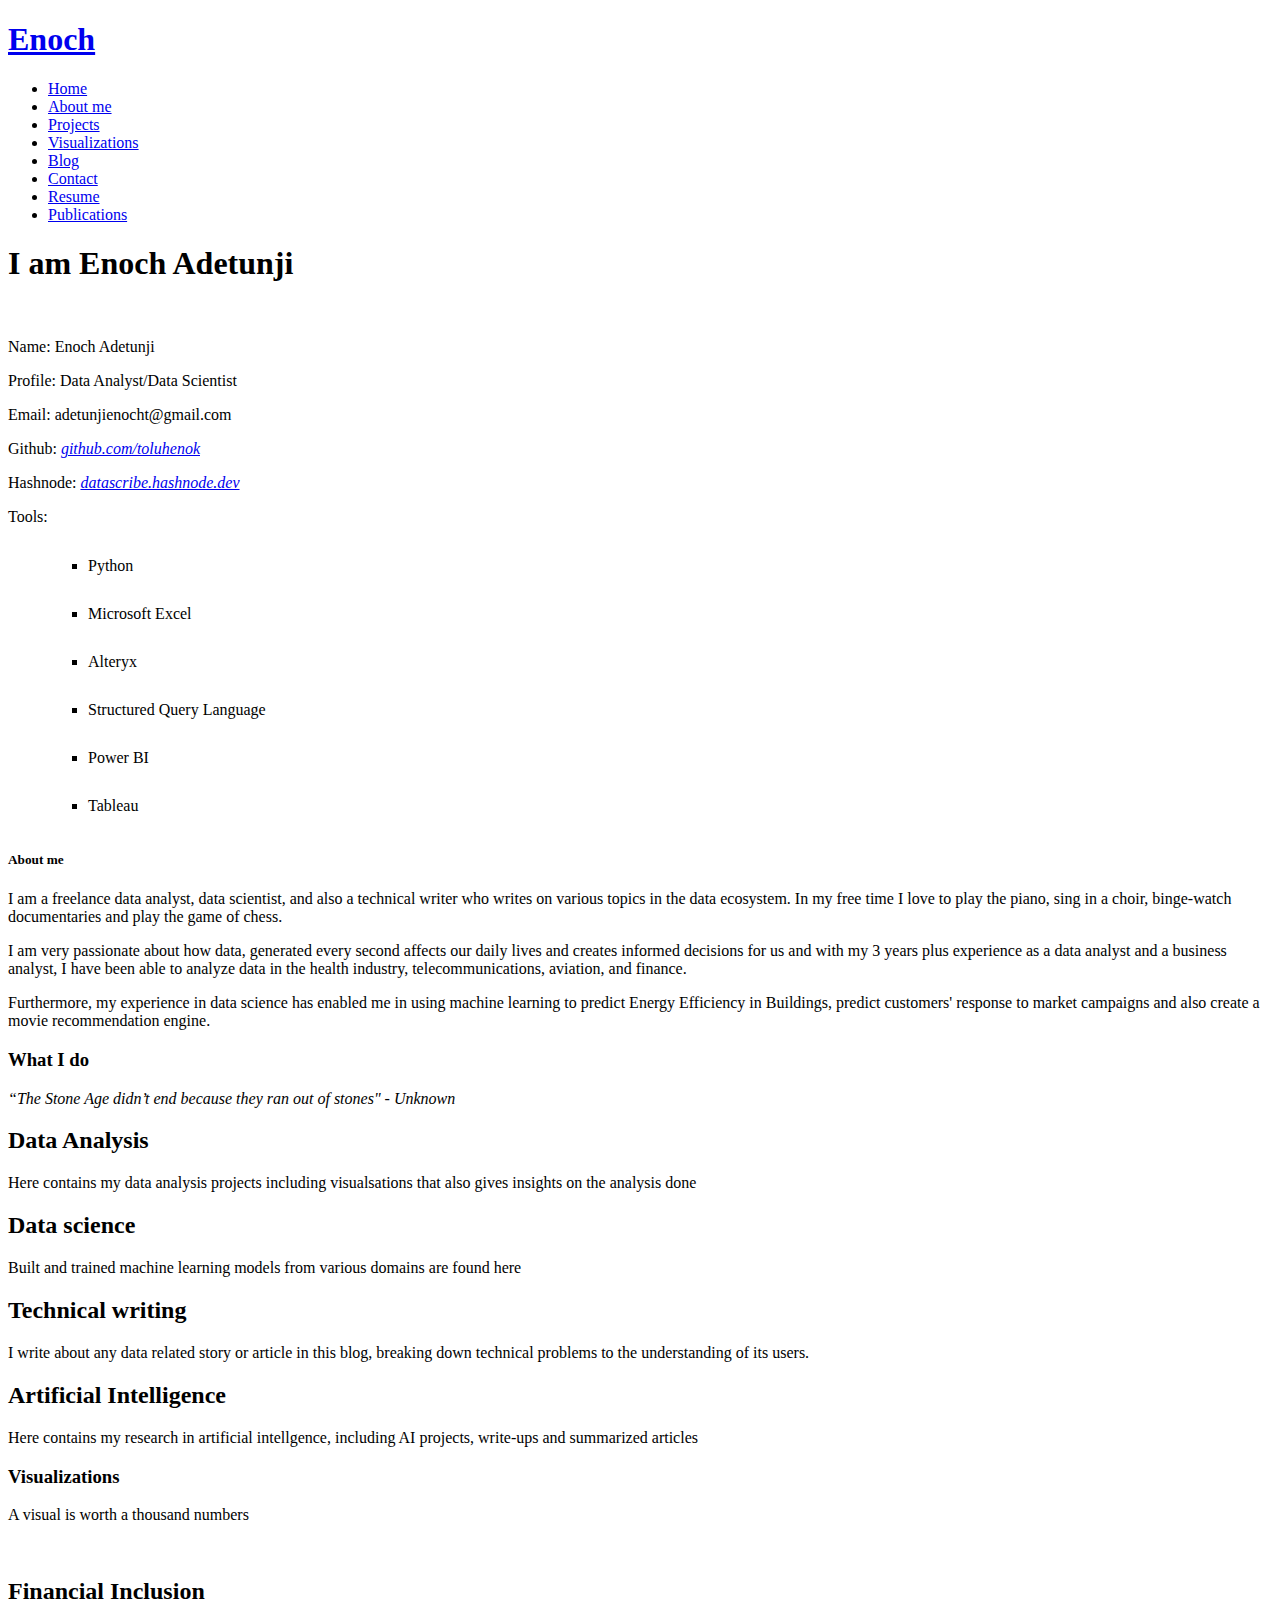
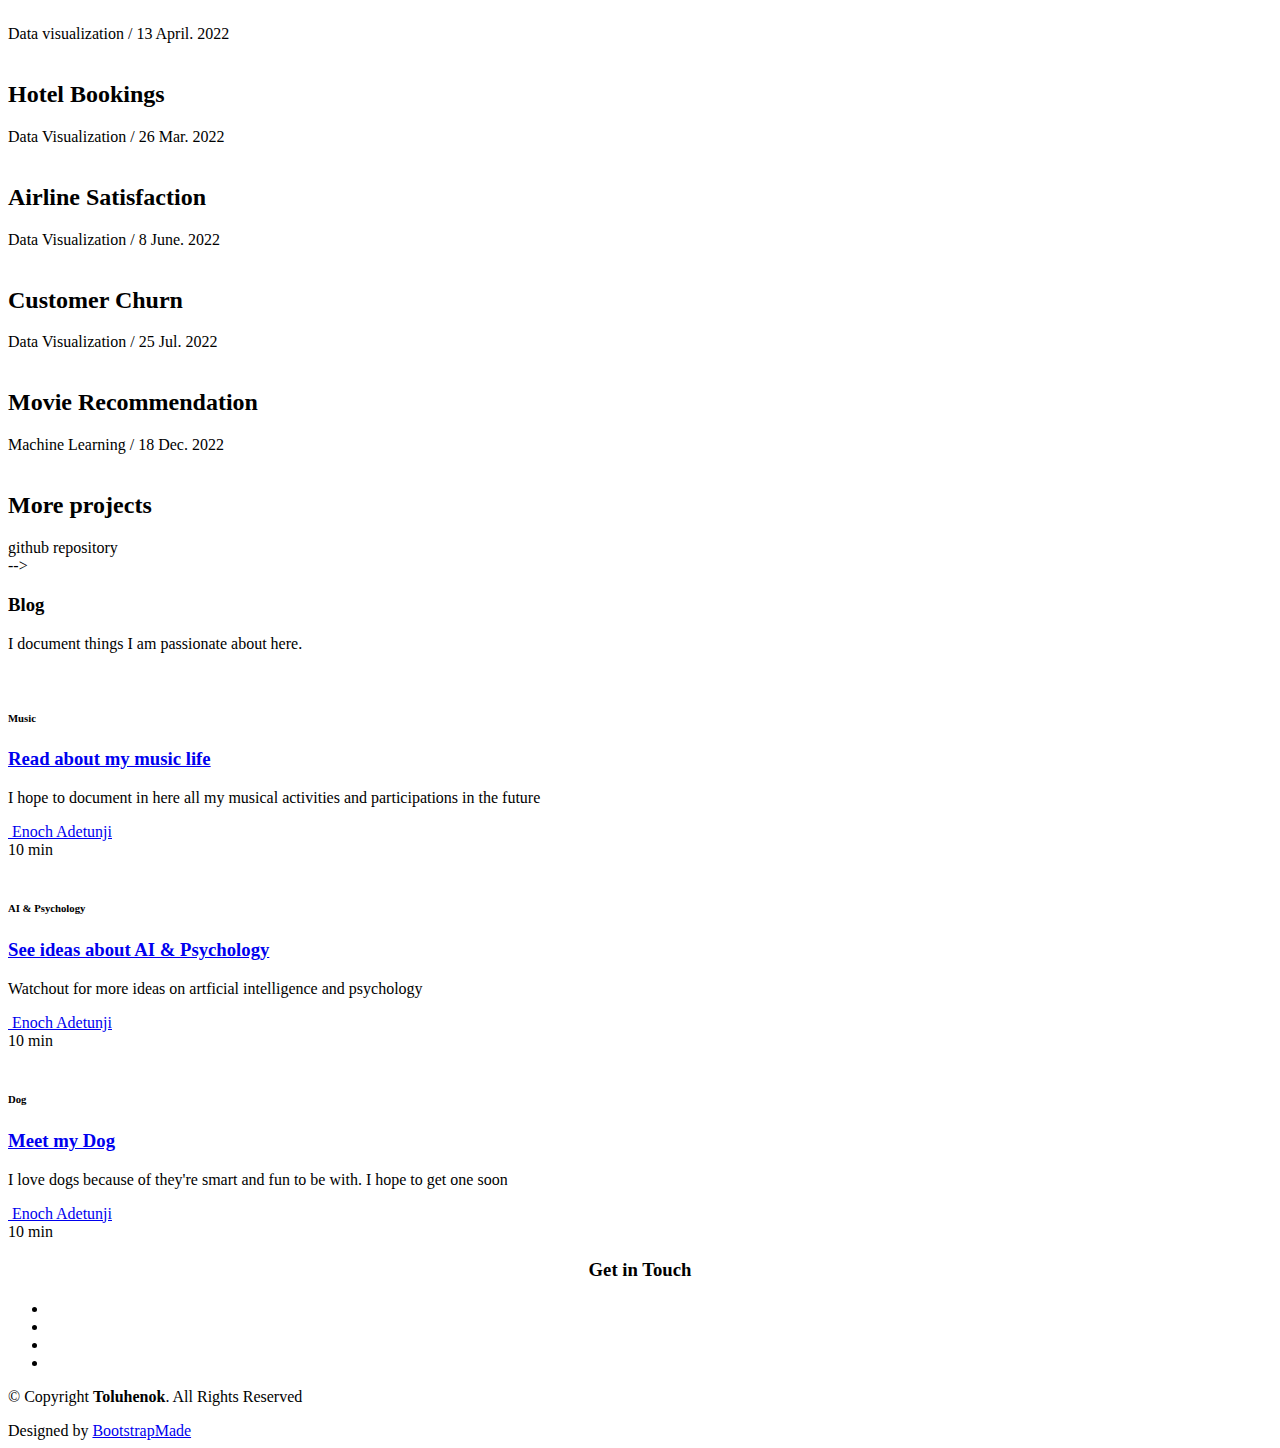
==== index.html @ 95ebdd55 "Update index.html" ====
<!DOCTYPE html>
<html lang="en">

<head>
  <meta charset="utf-8">
  <meta content="width=device-width, initial-scale=1.0" name="viewport">

  <title>DevFolio Bootstrap Portfolio Template - Index</title>
  <meta content="" name="description">
  <meta content="" name="keywords">

  <!-- Favicons -->
  <link href="assets/img/enoch.jpeg" rel="icon">
  <link href="assets/img/enoch.jpeg" rel="my-picture-icon">

  <!-- Vendor CSS Files -->
  <link href="assets/vendor/bootstrap/css/bootstrap.min.css" rel="stylesheet">
  <link href="assets/vendor/bootstrap-icons/bootstrap-icons.css" rel="stylesheet">
  <link href="assets/vendor/glightbox/css/glightbox.min.css" rel="stylesheet">
  <link href="assets/vendor/swiper/swiper-bundle.min.css" rel="stylesheet">

  <!-- Template Main CSS File -->
  <link href="assets/css/style.css" rel="stylesheet">

  <!-- =======================================================
  * Template Name: DevFolio - v4.10.0
  * Template URL: https://bootstrapmade.com/devfolio-bootstrap-portfolio-html-template/
  * Author: BootstrapMade.com
  * License: https://bootstrapmade.com/license/
  ======================================================== -->
</head>

<body>

  <!-- ======= Header ======= -->
  <header id="header" class="fixed-top">
    <div class="container d-flex align-items-center justify-content-between">

      <h1 class="logo"><a href="index.html">Enoch</a></h1>
      <!-- Uncomment below if you prefer to use an image logo -->
      <!-- <a href="index.html" class="logo"><img src="assets/img/logo.png" alt="" class="img-fluid"></a>-->

      <nav id="navbar" class="navbar">
        <ul>
          <li><a class="nav-link scrollto active" href="#hero">Home</a></li>
          <li><a class="nav-link scrollto" href="#about">About me</a></li>
          <li><a class="nav-link scrollto" href="#services">Projects</a></li>
          <li><a class="nav-link scrollto " href="#work">Visualizations</a></li>
          <li><a class="nav-link scrollto " href="#blog">Blog</a></li>
          
          <!-- <li class="dropdown"><a href="#"><span>Drop Down</span> <i class="bi bi-chevron-down"></i></a> -->
            <!-- <ul>
              <li><a href="#">Drop Down 1</a></li>
              <li class="dropdown"><a href="#"><span>Deep Drop Down</span> <i class="bi bi-chevron-right"></i></a>
                <ul>
                  <li><a href="#">Deep Drop Down 1</a></li>
                  <li><a href="#">Deep Drop Down 2</a></li>
                  <li><a href="#">Deep Drop Down 3</a></li>
                  <li><a href="#">Deep Drop Down 4</a></li>
                  <li><a href="#">Deep Drop Down 5</a></li>
                </ul>
              </li>
              <li><a href="#">Drop Down 2</a></li>
              <li><a href="#">Drop Down 3</a></li>
              <li><a href="#">Drop Down 4</a></li>
            </ul> -->
          </li>
          <li><a class="nav-link scrollto" href="#contact">Contact</a></li>
          <li><a href="https://drive.google.com/file/d/1KWROWhWvpXYNPX_sAisglmtJrTV0FN3P/view?usp=sharing" target ="_blank" rel ="noopener noreferrer">Resume</a></li>
          <li><a href="link to publiction here" target ="_blank" rel ="noopener noreferrer">Publications</a></li>
        </ul>
        <i class="bi bi-list mobile-nav-toggle"></i>
      </nav><!-- .navbar -->

    </div>
  </header><!-- End Header -->

  <!-- ======= Hero Section ======= -->
  <div id="hero" class="hero route bg-image" style="background-image: url(assets/img/pexels-burak-the-weekender-186461.jpg)">
    <div class="overlay-itro"></div>
    <div class="hero-content display-table">
      <div class="table-cell">
        <div class="container">
          <!--<p class="display-6 color-d">Hello, world!</p>-->
          <h1 class="hero-title mb-4">I am Enoch Adetunji</h1>
          <p class="hero-subtitle"><span class="typed" data-typed-items="Data Analyst, Data Scientist, Technical Writer, Artificial Intelligence Enthusiast"></span></p>
          <!-- <p class="pt-3"><a class="btn btn-primary btn js-scroll px-4" href="#about" role="button">Learn More</a></p> -->
        </div>
      </div>
    </div>
  </div><!-- End Hero Section -->

  <main id="main">

    <!-- ======= About Section ======= -->
    <section id="about" class="about-mf sect-pt4 route">
      <div class="container">
        <div class="row">
          <div class="col-sm-12">
            <div class="box-shadow-full">
              <div class="row">
                <div class="col-md-6">
                  <div class="row">
                    <div class="col-sm-6 col-md-5">
                      <div class="about-img">
                        <img src="assets/img/enoch.jpeg" class="img-fluid rounded b-shadow-a" alt="">
                      </div>
                    </div>
                    <div class="col-sm-6 col-md-7">
                      <div class="about-info">
                        <p><span class="title-s">Name: </span> <span>Enoch Adetunji</span></p>
                        <p><span class="title-s">Profile: </span> <span>Data Analyst/Data Scientist</span></p>
                        <p><span class="title-s">Email: </span> <span>adetunjienocht@gmail.com</span></p>
                        <p><span class="title-s">Github: </span> <span><a href="https://github.com/toluhenok"><i>github.com/toluhenok</i></a></span></p>
                        <p><span class="title-s">Hashnode: </span> <span><a href="https://datascribe.hashnode.dev/"><i>datascribe.hashnode.dev</i></a></span></p>
                      </div>
                    </div>
                  </div>
                  <div class="skill-mf">
                    <p class="title-s">Tools:</p>

                  <ul style="line-height:300%">
                    <ul style="list-style-type:square">
                    <span><li>Python</li></span> <span class="pull-right"></span>
                  
                    <span><li>Microsoft Excel</li></span> <span class="pull-right"></span>

                    <span><li>Alteryx</li></span> <span class="pull-right"></span>
                    
                    <span><li>Structured Query Language</li></span> <span class="pull-right"></span>
                   
                    <span><li>Power BI</li></span> <span class="pull-right"></span>

                    <span><li>Tableau</li></span> <span class="pull-right"></span>
                    </ul>
                  </ul>

                  </div>
                </div>
                <div class="col-md-6">
                  <div class="about-me pt-4 pt-md-0">
                    <div class="title-box-2">
                      <h5 class="title-left">
                        About me
                      </h5>
                    </div>
                    <p class="lead">
                      I am a freelance data analyst, data scientist, and also a technical writer who writes on various topics in the data ecosystem. 
                      In my free time I love to play the piano, sing in a choir, binge-watch documentaries and play the game of chess.
                    </p>
                    <p class="lead">
                      I am very passionate about how data, generated every second affects our daily lives and creates informed decisions for us and with my 3 years plus experience as a data analyst and a business analyst, 
                      I have been able to analyze data in the health industry, telecommunications, aviation, and finance.
                    </p>
                    <p class="lead">
                      Furthermore, my experience in data science has enabled me in using machine learning to predict Energy Efficiency in Buildings, predict customers' response to market campaigns and also create a movie recommendation engine.
                    </p>
                  </div>
                </div>
              </div>
            </div>
          </div>
        </div>
      </div>
    </section><!-- End About Section -->

    <!-- ======= Services Section ======= -->
    <section id="services" class="services-mf pt-5 route">
      <div class="container">
        <div class="row">
          <div class="col-sm-12">
            <div class="title-box text-center">
              <h3 class="title-a">
                What I do
              </h3>
              <p class="subtitle-a">
                <i>“The Stone Age didn’t end because they ran out of stones" - Unknown</i>
              </p>
              <div class="line-mf"></div>
            </div>
          </div>
        </div>
        <div class="row">
          <div class="col-sm-6">
            <div class="service-box">
              <div class="service-ico">
                <span class="ico-circle"><i class="bi bi-graph-up-arrow"></i></span>
              </div>
              <div class="service-content">
                <h2 class="s-title">Data Analysis</h2>
                <p class="s-description text-center">
                  Here contains my data analysis projects including visualsations that also gives insights on the analysis done
                </p>
              </div>
            </div>
          </div>
          <div class="col-sm-6">
            <div class="service-box">
              <div class="service-ico">
                <span class="ico-circle"><i class="bi bi-database"></i></span>
              </div>
              <div class="service-content">
                <h2 class="s-title">Data science</h2>
                <p class="s-description text-center">
                  Built and trained machine learning models from various domains are found here
                </p>
              </div>
            </div>
          </div>
          <div class="col-sm-6">
            <div class="service-box">
              <div class="service-ico">
                <span class="ico-circle"><i class="bi bi-vector-pen"></i></span>
              </div>
              <div class="service-content">
                <h2 class="s-title">Technical writing</h2>
                <p class="s-description text-center">
                  I write about any data related story or article in this blog, breaking down technical problems to the understanding
                  of its users.
                </p>
              </div>
            </div>
          </div>
          <div class="col-sm-6">
            <div class="service-box">
              <div class="service-ico">
                <span class="ico-circle"><i class="bi bi-robot"></i></span>
              </div>
              <div class="service-content">
                <h2 class="s-title">Artificial Intelligence</h2>
                <p class="s-description text-center">
                  Here contains my research in artificial intellgence, including AI projects, write-ups and summarized articles
                </p>
              </div>
            </div>
          </div>
          
         
        </div>
      </div>
    </section><!-- End Services Section -->

    <!-- ======= Counter Section ======= -->
    <!--<div class="section-counter paralax-mf bg-image" style="background-image: url(assets/img/counters-bg.jpg)">
      <div class="overlay-mf"></div>
      <div class="container position-relative">
        <div class="row">
          <div class="col-sm-3 col-lg-3">
            <div class="counter-box counter-box pt-4 pt-md-0">
              <div class="counter-ico">
                <span class="ico-circle"><i class="bi bi-check"></i></span>
              </div>
              <div class="counter-num">
                <p data-purecounter-start="0" data-purecounter-end="450" data-purecounter-duration="1" class="counter purecounter"></p>
                <span class="counter-text">WORKS COMPLETED</span>
              </div>
            </div>
          </div>
          <div class="col-sm-3 col-lg-3">
            <div class="counter-box pt-4 pt-md-0">
              <div class="counter-ico">
                <span class="ico-circle"><i class="bi bi-journal-richtext"></i></span>
              </div>
              <div class="counter-num">
                <p data-purecounter-start="0" data-purecounter-end="25" data-purecounter-duration="1" class="counter purecounter"></p>
                <span class="counter-text">YEARS OF EXPERIENCE</span>
              </div>
            </div>
          </div>
          <div class="col-sm-3 col-lg-3">
            <div class="counter-box pt-4 pt-md-0">
              <div class="counter-ico">
                <span class="ico-circle"><i class="bi bi-people"></i></span>
              </div>
              <div class="counter-num">
                <p data-purecounter-start="0" data-purecounter-end="550" data-purecounter-duration="1" class="counter purecounter"></p>
                <span class="counter-text">TOTAL CLIENTS</span>
              </div>
            </div>
          </div>
          <div class="col-sm-3 col-lg-3">
            <div class="counter-box pt-4 pt-md-0">
              <div class="counter-ico">
                <span class="ico-circle"><i class="bi bi-award"></i></span>
              </div>
              <div class="counter-num">
                <p data-purecounter-start="0" data-purecounter-end="48" data-purecounter-duration="1" class="counter purecounter"></p>
                <span class="counter-text">AWARD WON</span>
              </div>
            </div>
          </div>
        </div>
      </div>
    </div><!-- End Counter Section -->

    <!-- ======= Portfolio Section ======= -->
    <section id="work" class="portfolio-mf sect-pt4 route">
      <div class="container">
        <div class="row">
          <div class="col-sm-12">
            <div class="title-box text-center">
              <h3 class="title-a">
                Visualizations
              </h3>
              <p class="subtitle-a">
                A visual is worth a thousand numbers 
              </p>
              <div class="line-mf"></div>
            </div>
          </div>
        </div>
        <div class="row">
          <div class="col-md-4">
            <div class="work-box">
              <a href="assets/img/Screenshot (46).png" data-gallery="portfolioGallery" class="portfolio-lightbox">
                <div class="work-img">
                  <img src="assets/img/Screenshot (46).png" alt="" class="img-fluid">
                </div>
              </a>
              <div class="work-content">
                <div class="row">
                  <div class="col-sm-8">
                    <h2 class="w-title">Financial Inclusion</h2>
                    <div class="w-more">
                      <span class="w-ctegory">Data visualization</span> / <span class="w-date">13 April. 2022</span>
                    </div>
                  </div>
                  <div class="col-sm-4">
                    <div class="w-like">
                      <a href="portfolio-details.html"> <span class="bi bi-plus-circle"></span></a>
                    </div>
                  </div>
                </div>
              </div>
            </div>
          </div>
          <div class="col-md-4">
            <div class="work-box">
              <a href="assets/img/Screenshot (47).png" data-gallery="portfolioGallery" class="portfolio-lightbox">
                <div class="work-img">
                  <img src="assets/img/Screenshot (47).png" alt="" class="img-fluid">
                </div>
              </a>
              <div class="work-content">
                <div class="row">
                  <div class="col-sm-8">
                    <h2 class="w-title">Hotel Bookings</h2>
                    <div class="w-more">
                      <span class="w-ctegory">Data Visualization</span> / <span class="w-date">26 Mar. 2022</span>
                    </div>
                  </div>
                  <div class="col-sm-4">
                    <div class="w-like">
                      <a href="portfolio-details2.html"> <span class="bi bi-plus-circle"></span></a>
                    </div>
                  </div>
                </div>
              </div>
            </div>
          </div>
          <div class="col-md-4">
            <div class="work-box">
              <a href="assets/img/Screenshot (51).png" data-gallery="portfolioGallery" class="portfolio-lightbox">
                <div class="work-img">
                  <img src="assets/img/Screenshot (51).png" alt="" class="img-fluid">
                </div>
              </a>
              <div class="work-content">
                <div class="row">
                  <div class="col-sm-8">
                    <h2 class="w-title">Airline Satisfaction</h2>
                    <div class="w-more">
                      <span class="w-ctegory">Data Visualization</span> / <span class="w-date">8 June. 2022</span>
                    </div>
                  </div>
                  <div class="col-sm-4">
                    <div class="w-like">
                      <a href="portfolio-details3.html"> <span class="bi bi-plus-circle"></span></a>
                    </div>
                  </div>
                </div>
              </div>
            </div>
          </div>
          <div class="col-md-4">
            <div class="work-box">
              <a href="assets/img/Maven telecoms.png" data-gallery="portfolioGallery" class="portfolio-lightbox">
                <div class="work-img">
                  <img src="assets/img/Maven telecoms.png" alt="" class="img-fluid">
                </div>
              </a>
              <div class="work-content">
                <div class="row">
                  <div class="col-sm-8">
                    <h2 class="w-title">Customer Churn</h2>
                    <div class="w-more">
                      <span class="w-ctegory">Data Visualization</span> / <span class="w-date">25 Jul. 2022</span>
                    </div>
                  </div>
                  <div class="col-sm-4">
                    <div class="w-like">
                      <a href="portfolio-details4.html"> <span class="bi bi-plus-circle"></span></a>
                    </div>
                  </div>
                </div>
              </div>
            </div>
          </div>
          <div class="col-md-4">
            <div class="work-box">
              <a href="assets/img/movie recommendation.png" data-gallery="portfolioGallery" class="portfolio-lightbox">
                <div class="work-img">
                  <img src="assets/img/movie recommendation.png" alt="" class="img-fluid">
                </div>
              </a>
              <div class="work-content">
                <div class="row">
                  <div class="col-sm-8">
                    <h2 class="w-title">Movie Recommendation</h2>
                    <div class="w-more">
                      <span class="w-ctegory">Machine Learning</span> / <span class="w-date">18 Dec. 2022</span>
                    </div>
                  </div>
                  <div class="col-sm-4">
                    <div class="w-like">
                      <a href="portfolio-details5.html"> <span class="bi bi-plus-circle"></span></a>
                    </div>
                  </div>
                </div>
              </div>
            </div>
          </div>
          <div class="col-md-4">
            <div class="work-box">
              <a href="assets/img/github.png" data-gallery="portfolioGallery" class="portfolio-lightbox">
                <div class="work-img">
                  <img src="assets/img/github.png" alt="" class="img-fluid">
                </div>
              </a>
              <div class="work-content">
                <div class="row">
                  <div class="col-sm-8">
                    <h2 class="w-title">More projects</h2>
                    <div class="w-more">
                      <span class="w-ctegory">github repository</span> 
                      <!-- / <span class="w-date">18 Sep. 2017</span> -->
                    </div>
                  </div>
                  <div class="col-sm-4">
                    <div class="w-like">
                      <a href="portfolio-details6.html"> <span class="bi bi-plus-circle"></span></a>
                    </div>
                  </div>
                </div>
              </div>
            </div>
          </div>

        </div>
      </div>
    </section><!-- End Portfolio Section -->

    <!-- ======= Testimonials Section ======= -->
    <!--<div class="testimonials paralax-mf bg-image" style="background-image: url(assets/img/overlay-bg.jpg)">
      <div class="overlay-mf"></div>
      <div class="container">
        <div class="row">
          <div class="col-md-12">

            <div class="testimonials-slider swiper" data-aos="fade-up" data-aos-delay="100">
              <div class="swiper-wrapper">

                <div class="swiper-slide">
                  <div class="testimonial-box">
                    <div class="author-test">
                      <img src="assets/img/testimonial-2.jpg" alt="" class="rounded-circle b-shadow-a">
                      <span class="author">Xavi Alonso</span>
                    </div>
                    <div class="content-test">
                      <p class="description lead">
                        Curabitur arcu erat, accumsan id imperdiet et, porttitor at sem. Lorem ipsum dolor sit amet,
                        consectetur adipiscing elit.
                      </p>
                    </div>
                  </div>
                </div>--><!-- End testimonial item -->

                <!--<div class="swiper-slide">
                  <div class="testimonial-box">
                    <div class="author-test">
                      <img src="assets/img/testimonial-4.jpg" alt="" class="rounded-circle b-shadow-a">
                      <span class="author">Marta Socrate</span>
                    </div>
                    <div class="content-test">
                      <p class="description lead">
                        Curabitur arcu erat, accumsan id imperdiet et, porttitor at sem. Lorem ipsum dolor sit amet,
                        consectetur adipiscing elit.
                      </p>
                    </div>
                  </div>
                </div>--><!-- End testimonial item -->
              </div>
              <div class="swiper-pagination"></div>
            </div>

            <!-- <div id="testimonial-mf" class="owl-carousel owl-theme">
          
        </div> -->
          </div>
        </div>
      </div>
    </div>--><!-- End Testimonials Section -->

    <!-- ======= Blog Section ======= -->
    <section id="blog" class="blog-mf sect-pt4 route">
      <div class="container">
        <div class="row">
          <div class="col-sm-12">
            <div class="title-box text-center">
              <h3 class="title-a">
                Blog
              </h3>
              <p class="subtitle-a">
                I document things I am passionate about here.
              </p>
              <div class="line-mf"></div>
            </div>
          </div>
        </div>
        <div class="row">
          <div class="col-md-4">
            <div class="card card-blog">
              <div class="card-img">
                <a href="watch out"><img src="assets/img/wes-hicks-MEL-jJnm7RQ-unsplash.jpg" alt="" class="img-fluid"></a> <!-- insert  "blog-single.html" in the href titled "watchout"-->
              </div>
              <div class="card-body">
                <div class="card-category-box">
                  <div class="card-category">
                    <h6 class="category">Music</h6>
                  </div>
                </div>
                <h3 class="card-title"><a href="watch out">Read about my music life</a></h3> <!-- insert  "blog-single.html" in the href titled "watchout"-->
                
                <p class="card-description">
                  I hope to document in here all my musical activities and participations in the future 
                </p>
              </div>
              <div class="card-footer">
                <div class="post-author">
                  <a href="#">
                    <img src="assets/img/enoch.jpeg" alt="" class="avatar rounded-circle">
                    <span class="author">Enoch Adetunji</span>
                  </a>
                </div>
                <div class="post-date">
                  <span class="bi bi-clock"></span> 10 min
                </div>
              </div>
            </div>
          </div>
          <div class="col-md-4">
            <div class="card card-blog">
              <div class="card-img">
                <a href="watch out"><img src="assets/img/psychology.jpg" alt="" class="img-fluid"></a> <!-- insert  "blog-single.html" in the href titled "watchout"-->
              </div>
              <div class="card-body">
                <div class="card-category-box">
                  <div class="card-category">
                    <h6 class="category">AI & Psychology</h6>
                  </div>
                </div>
                <h3 class="card-title"><a href="watch out">See ideas about AI & Psychology</a></h3> <!-- insert  "blog-single.html" in the href titled "watchout"-->
                <p class="card-description">
                  Watchout for more ideas on artficial intelligence and psychology
                </p>
              </div>
              <div class="card-footer">
                <div class="post-author">
                  <a href="#">
                    <img src="assets/img/enoch.jpeg" alt="" class="avatar rounded-circle"> 
                    <span class="author">Enoch Adetunji</span>
                  </a>
                </div>
                <div class="post-date">
                  <span class="bi bi-clock"></span> 10 min
                </div>
              </div>
            </div>
          </div>
          <div class="col-md-4">
            <div class="card card-blog">
              <div class="card-img">
                <a href="watch out"><img src="assets/img/dog.jpg" alt="" class="img-fluid"></a> <!-- insert  "blog-single.html" in the href titled "watchout"-->
              </div>
              <div class="card-body">
                <div class="card-category-box">
                  <div class="card-category">
                    <h6 class="category">Dog</h6>
                  </div>
                </div>
                <h3 class="card-title"><a href="watch out">Meet my Dog</a></h3> <!-- insert  "blog-single.html" in the href titled "watchout"-->
                <p class="card-description">
                  I love dogs because of they're smart and fun to be with. I hope to get one soon
                </p>
              </div>
              <div class="card-footer">
                <div class="post-author">
                  <a href="#">
                    <img src="assets/img/enoch.jpeg" alt="" class="avatar rounded-circle">
                    <span class="author">Enoch Adetunji</span>
                  </a>
                </div>
                <div class="post-date">
                  <span class="bi bi-clock"></span> 10 min
                </div>
              </div>
            </div>
          </div>
        </div>
      </div>
    </section><!-- End Blog Section -->

    <!-- ======= Contact Section ======= -->
    <section id="contact" class="paralax-mf footer-paralax bg-image sect-mt4 route" style="background-image: url(assets/img/overlay-bg.jpg)">
      <div class="overlay-mf"></div>
      <div class="container">
        <div class="row">
          <div class="col-sm-12">
            <div class="contact-mf">
              <center>
              <div id="contact" class="box-shadow-mid">
                <div class="row">
                  <!-- <div class="col-md-6">
                    <div class="title-box-2">
                      <h5 class="title-left">
                        Send Us a Message
                      </h5>
                    </div>
                   
                  </div> -->
                  <div class="col-md-12">
                    <div class="title-box-2 pt-4 pt-md-0">
                      <h3 class="title-left">
                        Get in Touch
                      </h3>
                    </div>
             
                    <div class="socials">
                      <ul>
                        <li><a href="mailto:adetunjienocht@gmail.com"><span class="ico-circle"><i class="bi bi-envelope-at-fill"></i></span></a></li>
                        <li><a href="https://github.com/toluhenok"><span class="ico-circle"><i class="bi bi-github"></i></i></span></a></li>
                        <li><a href="https://twitter.com/Toluhenok"><span class="ico-circle"><i class="bi bi-twitter"></i></span></a></li>
                        <li><a href="https://www.linkedin.com/in/adetunjienocht/"><span class="ico-circle"><i class="bi bi-linkedin"></i></span></a></li>
                      </ul>
                    </div>
                  </div>
                </div>
              </div>
            </center>
            </div>
          </div>
        </div>
      </div>
    </section><!-- End Contact Section -->

  </main><!-- End #main -->

  <!-- ======= Footer ======= -->
  <footer>
    <div class="container">
      <div class="row">
        <div class="col-sm-12">
          <div class="copyright-box">
            <p class="copyright">&copy; Copyright <strong>Toluhenok</strong>. All Rights Reserved</p>
            <div class="credits">
              <!--
              All the links in the footer should remain intact.
              You can delete the links only if you purchased the pro version.
              Licensing information: https://bootstrapmade.com/license/
              Purchase the pro version with working PHP/AJAX contact form: https://bootstrapmade.com/buy/?theme=DevFolio
            -->
              Designed by <a href="https://bootstrapmade.com/">BootstrapMade</a>
            </div>
          </div>
        </div>
      </div>
    </div>
  </footer><!-- End  Footer -->

  <div id="preloader"></div>
  <a href="#" class="back-to-top d-flex align-items-center justify-content-center"><i class="bi bi-arrow-up-short"></i></a>

  <!-- Vendor JS Files -->
  <script src="assets/vendor/purecounter/purecounter_vanilla.js"></script>
  <script src="assets/vendor/bootstrap/js/bootstrap.bundle.min.js"></script>
  <script src="assets/vendor/glightbox/js/glightbox.min.js"></script>
  <script src="assets/vendor/swiper/swiper-bundle.min.js"></script>
  <script src="assets/vendor/typed.js/typed.min.js"></script>
  <script src="assets/vendor/php-email-form/validate.js"></script>

  <!-- Template Main JS File -->
  <script src="assets/js/main.js"></script>

</body>

</html>
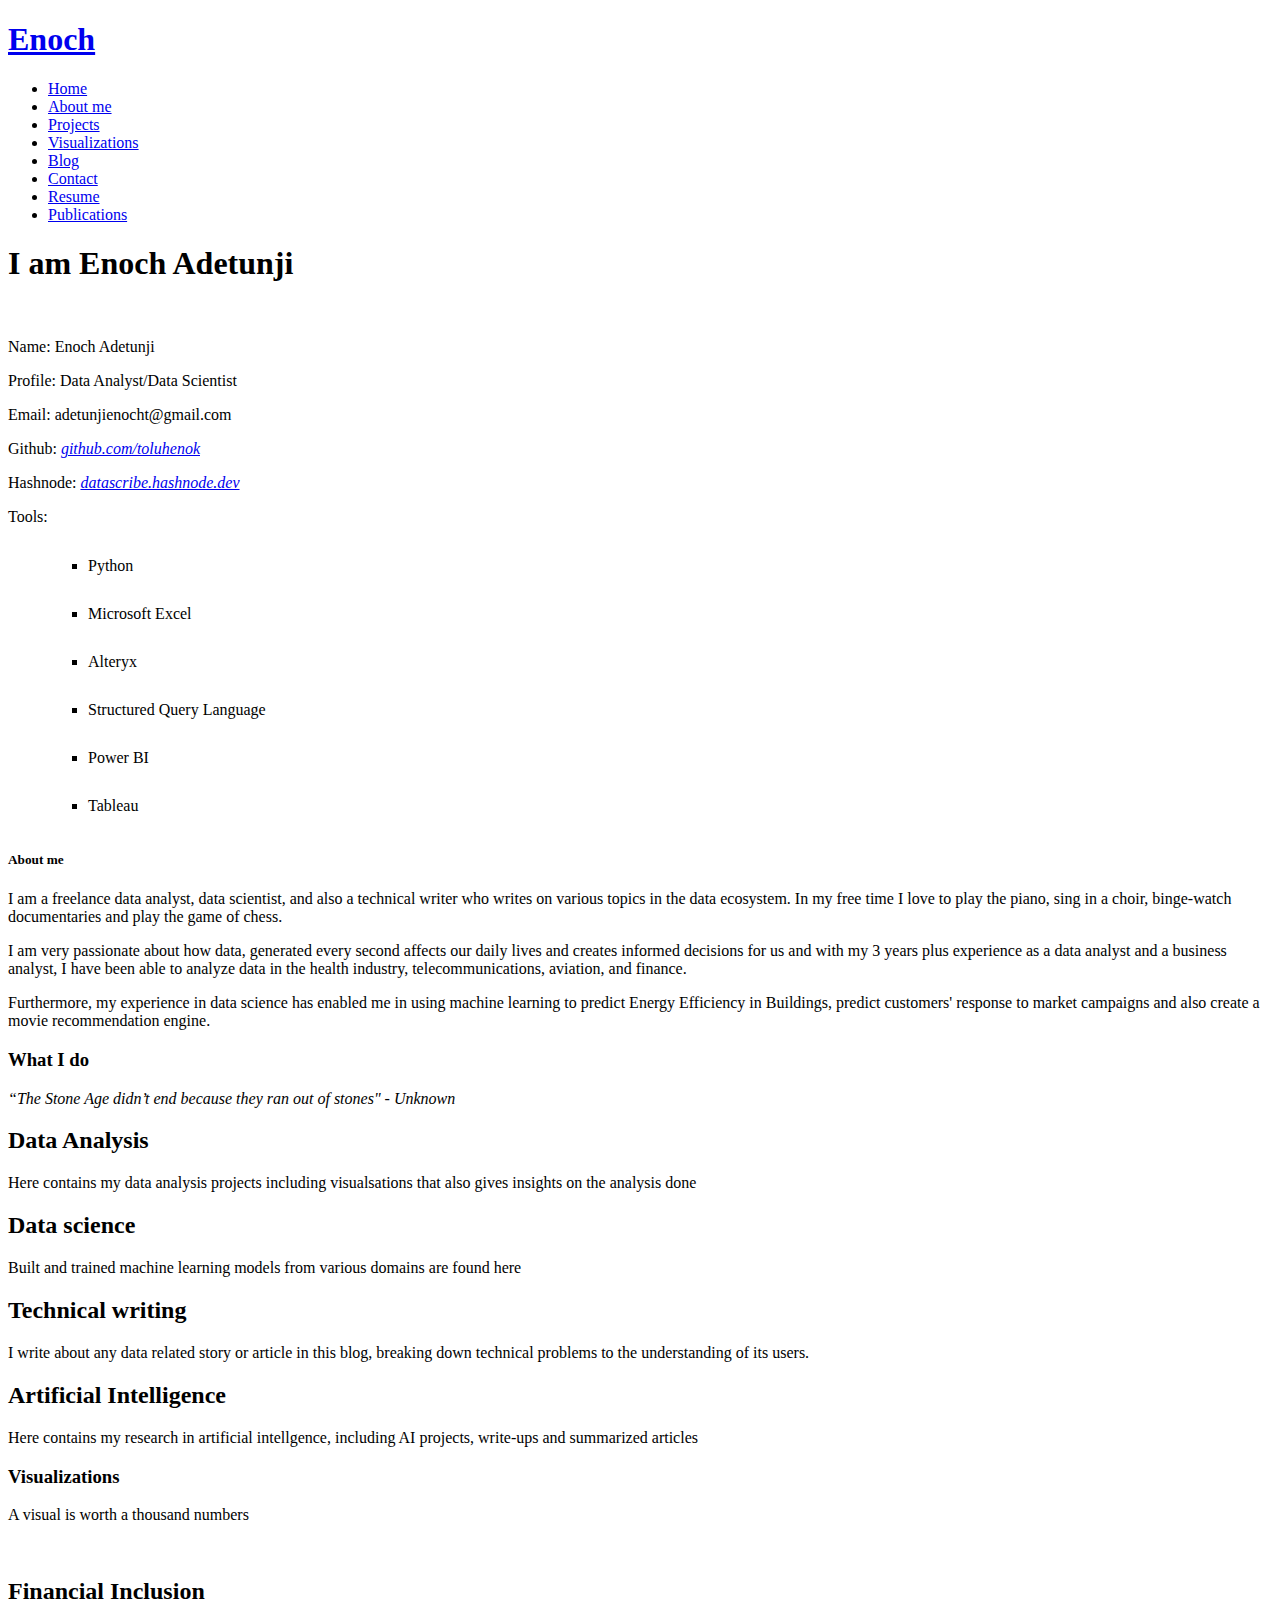
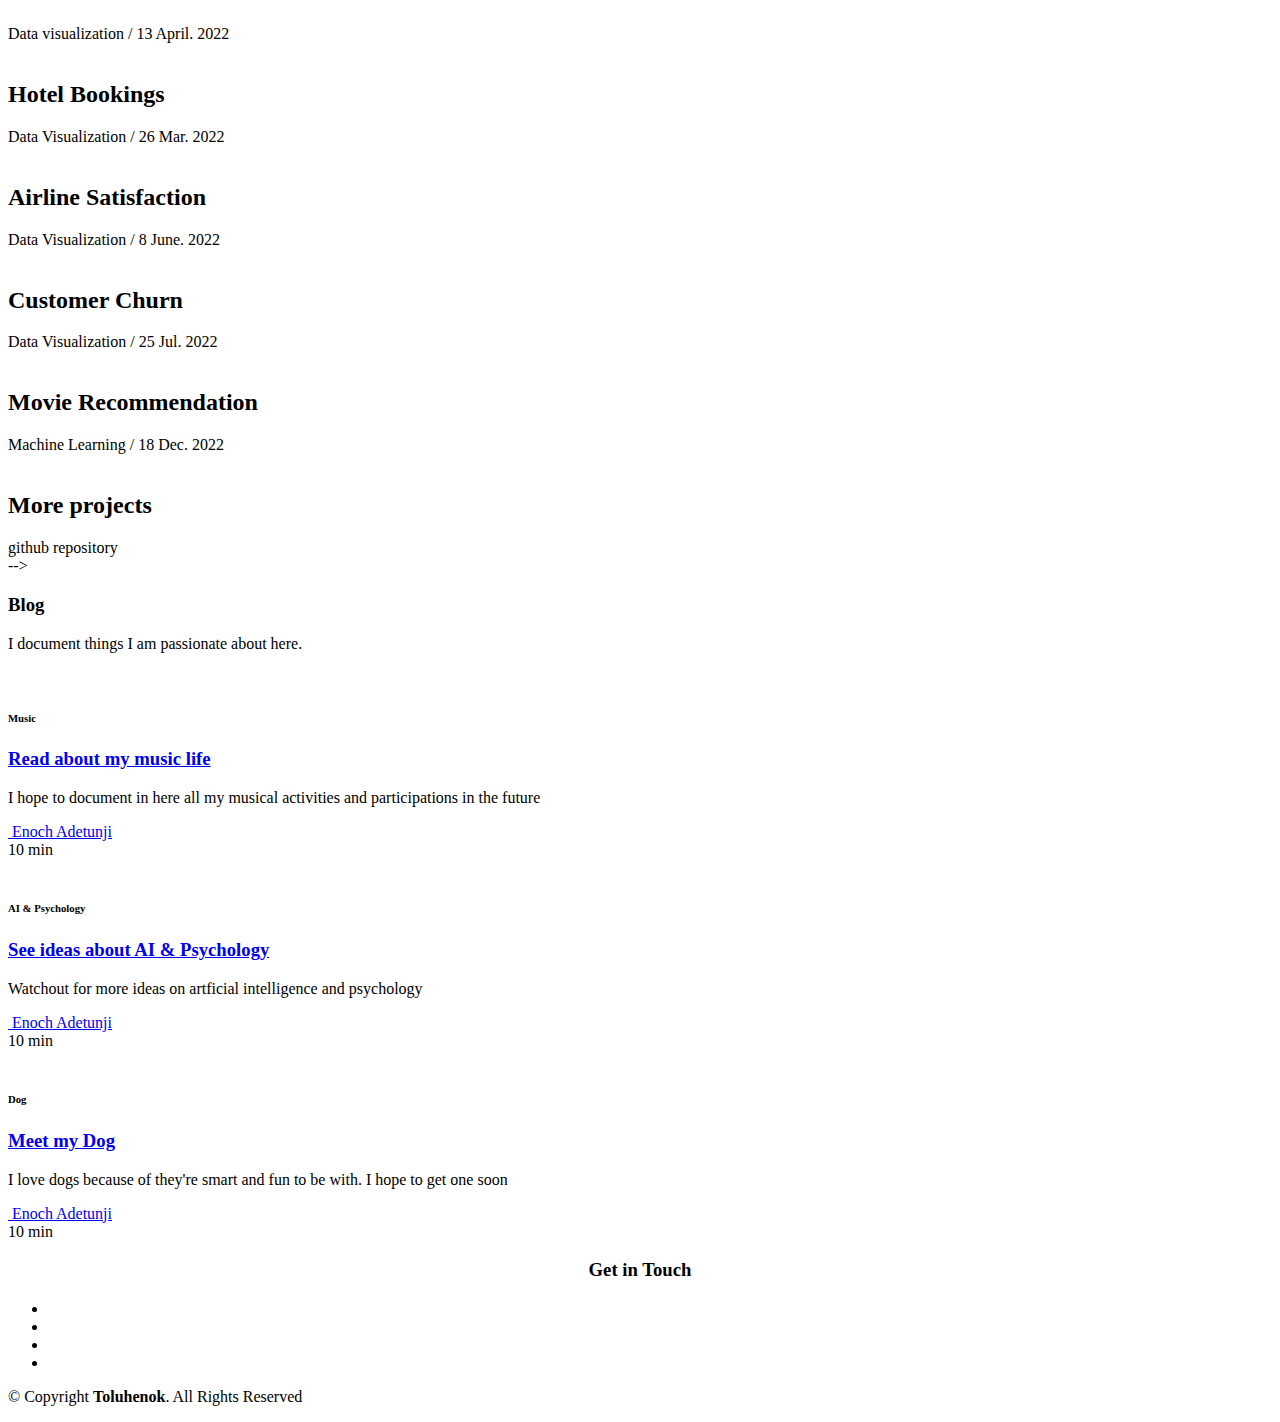
==== commit fce8958c: "personalised the tite tag" ====
--- a/index.html
+++ b/index.html
@@ -5,13 +5,13 @@
   <meta charset="utf-8">
   <meta content="width=device-width, initial-scale=1.0" name="viewport">
 
-  <title>DevFolio Bootstrap Portfolio Template - Index</title>
+  <title>Enoch Adetunji - Portfolio</title>
   <meta content="" name="description">
   <meta content="" name="keywords">
 
   <!-- Favicons -->
   <link href="assets/img/enoch.jpeg" rel="icon">
-  <link href="assets/img/enoch.jpeg" rel="my-picture-icon">
+  <link href="assets/img/enoch.jpeg" rel="apple-touch-icon">
 
   <!-- Vendor CSS Files -->
   <link href="assets/vendor/bootstrap/css/bootstrap.min.css" rel="stylesheet">
@@ -679,7 +679,7 @@
               Licensing information: https://bootstrapmade.com/license/
               Purchase the pro version with working PHP/AJAX contact form: https://bootstrapmade.com/buy/?theme=DevFolio
             -->
-              Designed by <a href="https://bootstrapmade.com/">BootstrapMade</a>
+              <!-- Designed by <a href="https://bootstrapmade.com/">BootstrapMade</a> -->
             </div>
           </div>
         </div>
@@ -703,4 +703,4 @@
 
 </body>
 
-</html>
+</html>